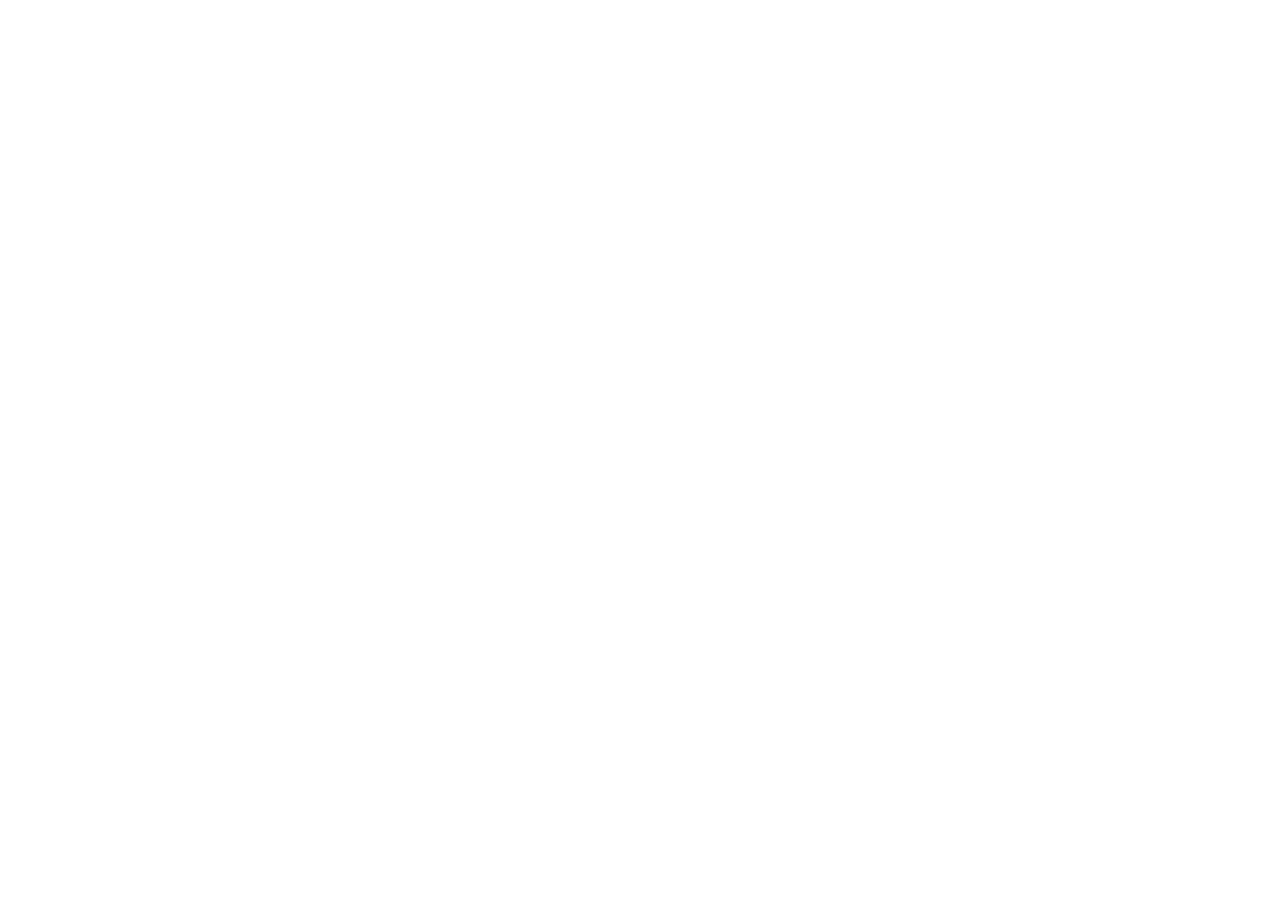
==== checkout.html @ 0e0ab0b6 "Versão Desktop para a página do produto e iniciou da pagina de checkout" ====
<!DOCTYPE html>
<html lang="pt-BR">
<head>
  <meta charset="UTF-8">
  <meta name="viewport" content="width=device-width, initial-scale=1.0">
  <link rel="stylesheet" href="https://maxcdn.bootstrapcdn.com/bootstrap/4.0.0/css/bootstrap.min.css" integrity="sha384-Gn5384xqQ1aoWXA+058RXPxPg6fy4IWvTNh0E263XmFcJlSAwiGgFAW/dAiS6JXm" crossorigin="anonymous">
  <title>Sua compra</title>
</head>
<body>
  
</body>
</html>
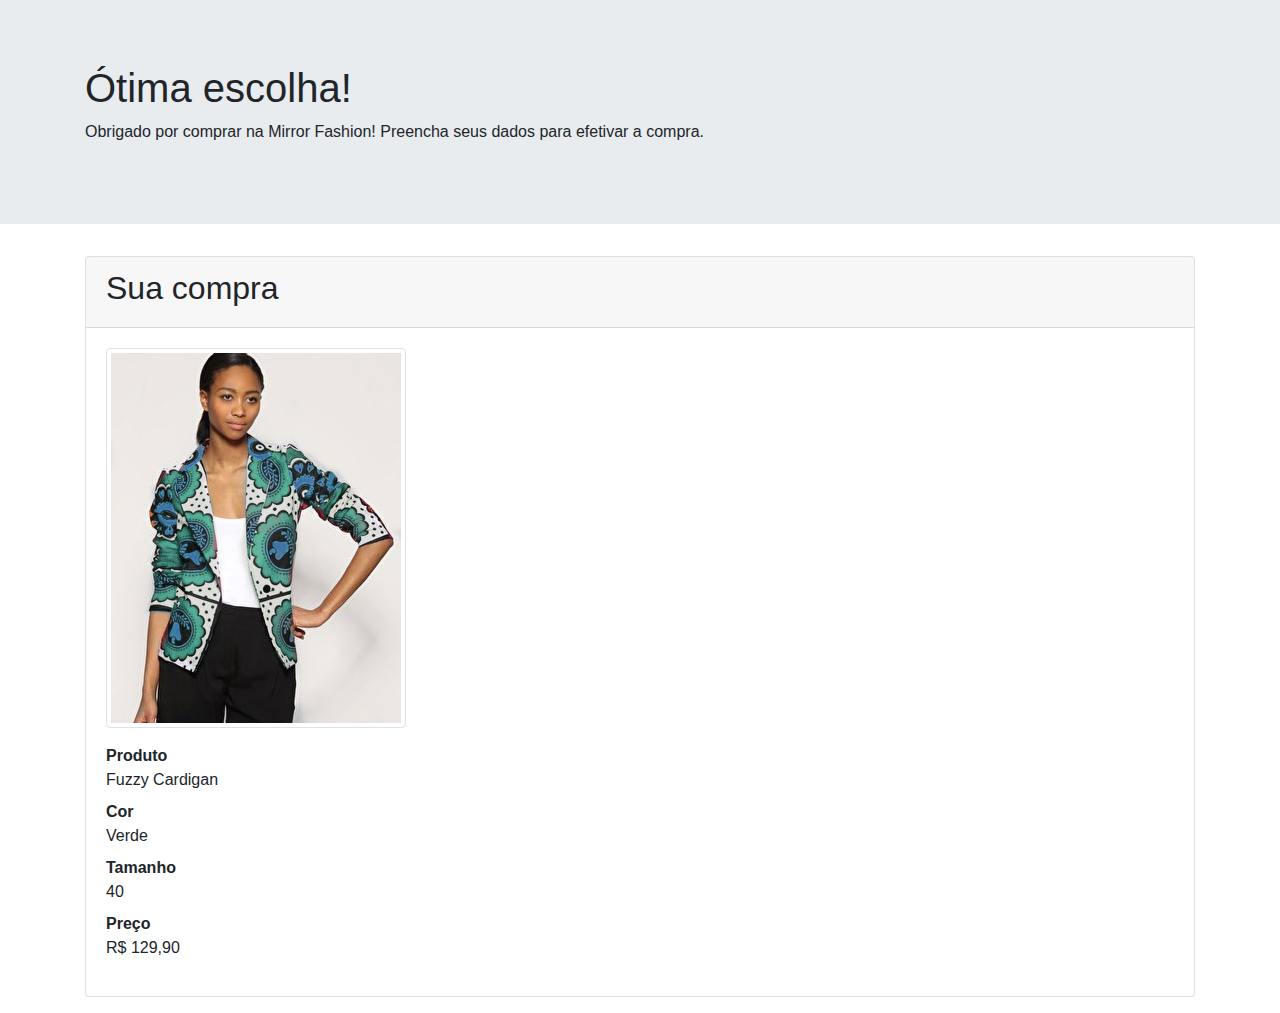
==== commit a127f7f1: "Pagina de checkout utilizando Bootstrap" ====
--- a/checkout.html
+++ b/checkout.html
@@ -3,10 +3,39 @@
 <head>
   <meta charset="UTF-8">
   <meta name="viewport" content="width=device-width, initial-scale=1.0">
+  <link rel='icon' href='./img/favicon.png' type='image/x-icon'>
   <link rel="stylesheet" href="https://maxcdn.bootstrapcdn.com/bootstrap/4.0.0/css/bootstrap.min.css" integrity="sha384-Gn5384xqQ1aoWXA+058RXPxPg6fy4IWvTNh0E263XmFcJlSAwiGgFAW/dAiS6JXm" crossorigin="anonymous">
-  <title>Sua compra</title>
+  <title>Checkout Mirror Fashion</title>
 </head>
 <body>
-  
+  <div class="jumbotron jumbotron-fluid">
+    <div class="container">
+      <h1>Ótima escolha!</h1>
+      <p>
+        Obrigado por comprar na Mirror Fashion!
+        Preencha seus dados para efetivar a compra.
+      </p>
+    </div>
+  </div>
+      <div class="container">
+      <div class="card mb-3">
+        <div class="card-header">
+          <h2>Sua compra</h2>
+        </div>
+        <div class="card-body" >
+          <img src="/img/produtos/foto1-verde.png" alt="Fuzzy Cardigan"class="img-thumbnail mb-3">
+          <dl>
+            <dt>Produto</dt>
+            <dd>Fuzzy Cardigan</dd>
+            <dt>Cor</dt>
+            <dd>Verde</dd>
+            <dt>Tamanho</dt>
+            <dd>40</dd>
+            <dt>Preço</dt>
+            <dd>R$ 129,90</dd>
+          </dl>
+        </div>
+      </div>
+    </div>
 </body>
 </html>